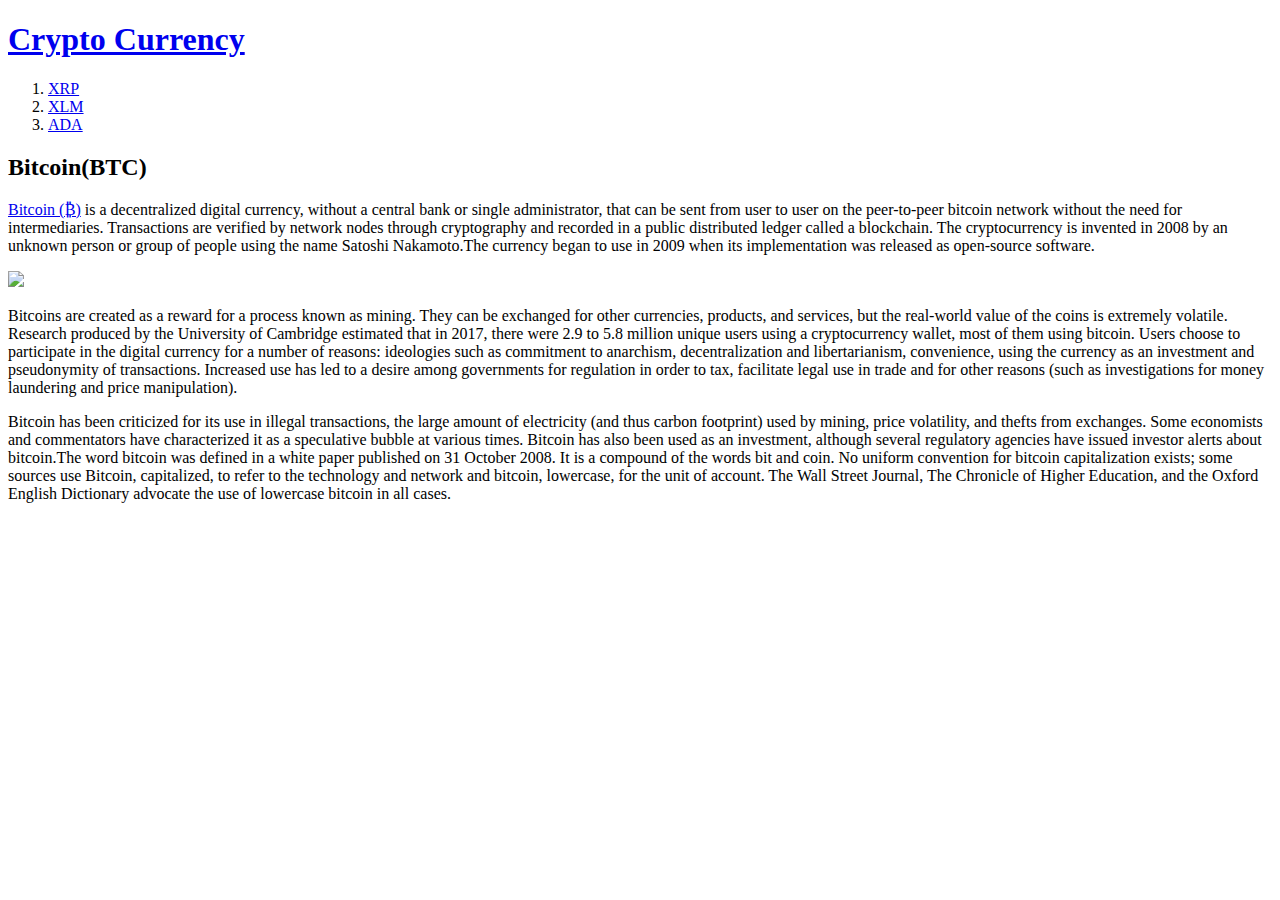
==== index.html @ cb8d8b72 "verson 1.0" ====
<!doctype html>

<html>

<head>
  <title>Jin's Portfolio - BTC</title>
  <meta charset="utf-8">
</head>

<body>

  <h1><a href="BTC.html">Crypto Currency</a></h1>
  <ol>
    <li><a href="1.XRP.html">XRP</a></li>
    <li><a href="2.XLM.html">XLM</a></li>
    <li><a href="3.ADA.html">ADA</a></li>
  </ol>

  <h2> Bitcoin(BTC) </h2>
    <p><a href="https://en.wikipedia.org/wiki/Bitcoin" target="blank" title="What's BTC?">Bitcoin (₿)</a> is a decentralized digital currency, without a central bank or single administrator, that can be sent from user to user on the peer-to-peer bitcoin network without the need for intermediaries. Transactions are verified by network nodes through cryptography and recorded in a public distributed ledger called a blockchain. The cryptocurrency is invented in 2008 by an unknown person or group of people using the name Satoshi Nakamoto.The currency began to use in 2009 when its implementation was released as open-source software.
    </p>
    <img src="cryptocurrency.jpg" width="70%">
    <p>

    Bitcoins are created as a reward for a process known as mining. They can be exchanged for other currencies, products, and services, but the real-world value of the coins is extremely volatile. Research produced by the University of Cambridge estimated that in 2017, there were 2.9 to 5.8 million unique users using a cryptocurrency wallet, most of them using bitcoin. Users choose to participate in the digital currency for a number of reasons: ideologies such as commitment to anarchism, decentralization and libertarianism, convenience, using the currency as an investment and pseudonymity of transactions. Increased use has led to a desire among governments for regulation in order to tax, facilitate legal use in trade and for other reasons (such as investigations for money laundering and price manipulation).
    </p>
   <p>
   Bitcoin has been criticized for its use in illegal transactions, the large amount of electricity (and thus carbon footprint) used by mining, price volatility, and thefts from exchanges. Some economists and commentators have characterized it as a speculative bubble at various times. Bitcoin has also been used as an investment, although several regulatory agencies have issued investor alerts about bitcoin.The word bitcoin was defined in a white paper published on 31 October 2008. It is a compound of the words bit and coin. No uniform convention for bitcoin capitalization exists; some sources use Bitcoin, capitalized, to refer to the technology and network and bitcoin, lowercase, for the unit of account. The Wall Street Journal, The Chronicle of Higher Education, and the Oxford English Dictionary advocate the use of lowercase bitcoin in all cases.
 </p>
</body>
</html>
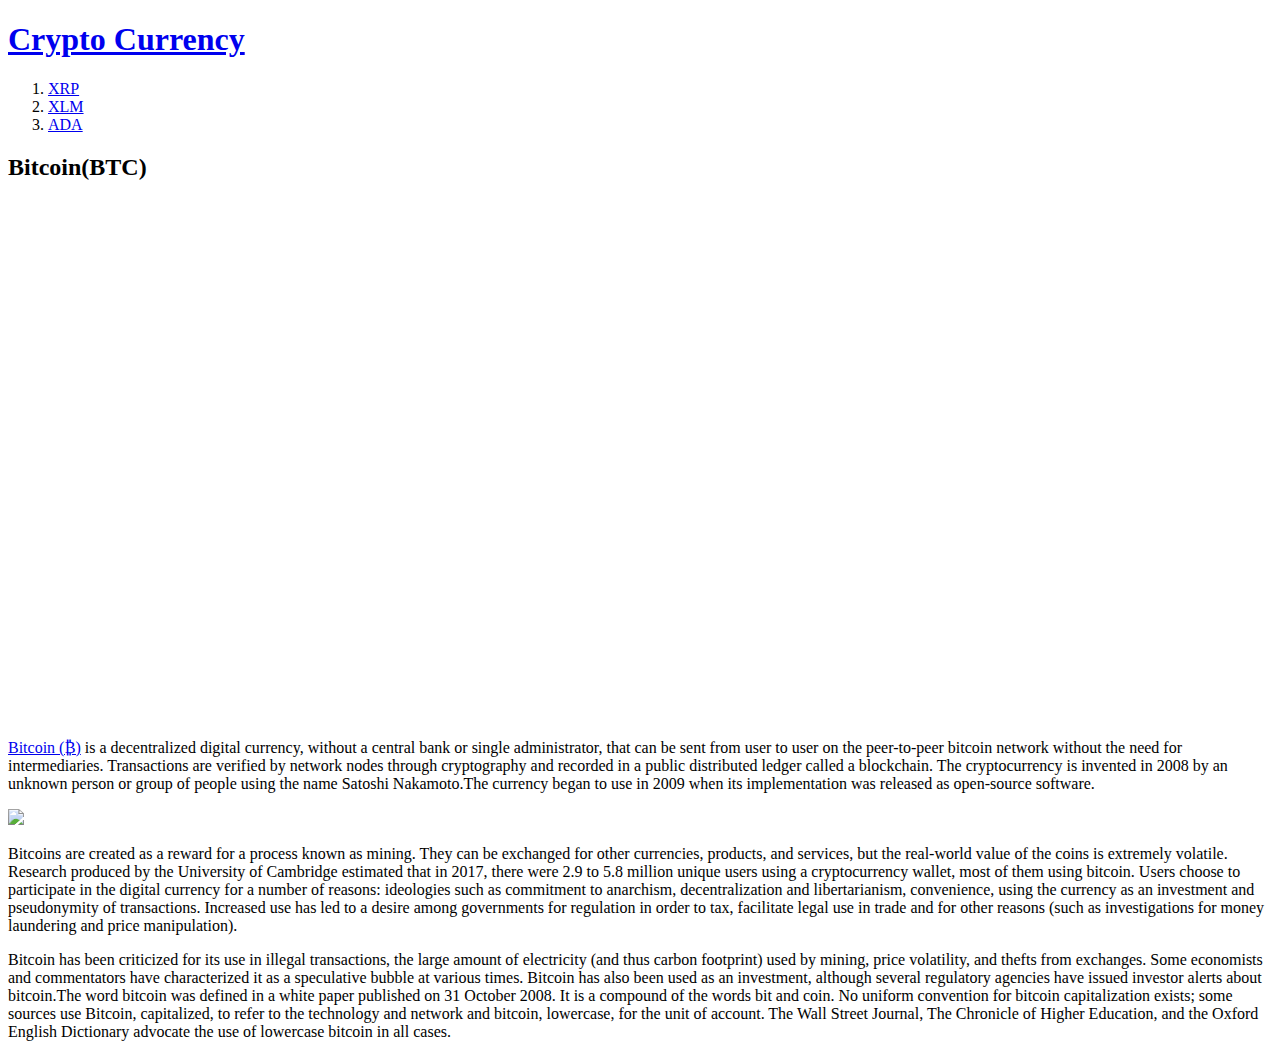
==== commit 6db9e73b: "Version2.0" ====
--- a/index.html
+++ b/index.html
@@ -16,7 +16,9 @@
     <li><a href="3.ADA.html">ADA</a></li>
   </ol>
 
-  <h2> Bitcoin(BTC) </h2>
+  <h2> Bitcoin(BTC) </h2><br>
+  <iframe width="1000" height="500" src="https://www.youtube.com/embed/41JCpzvnn_0" title="YouTube video player" frameborder="0" allow="accelerometer; autoplay; clipboard-write; encrypted-media; gyroscope; picture-in-picture" allowfullscreen>
+  </iframe>
     <p><a href="https://en.wikipedia.org/wiki/Bitcoin" target="blank" title="What's BTC?">Bitcoin (₿)</a> is a decentralized digital currency, without a central bank or single administrator, that can be sent from user to user on the peer-to-peer bitcoin network without the need for intermediaries. Transactions are verified by network nodes through cryptography and recorded in a public distributed ledger called a blockchain. The cryptocurrency is invented in 2008 by an unknown person or group of people using the name Satoshi Nakamoto.The currency began to use in 2009 when its implementation was released as open-source software.
     </p>
     <img src="cryptocurrency.jpg" width="70%">
@@ -27,5 +29,24 @@
    <p>
    Bitcoin has been criticized for its use in illegal transactions, the large amount of electricity (and thus carbon footprint) used by mining, price volatility, and thefts from exchanges. Some economists and commentators have characterized it as a speculative bubble at various times. Bitcoin has also been used as an investment, although several regulatory agencies have issued investor alerts about bitcoin.The word bitcoin was defined in a white paper published on 31 October 2008. It is a compound of the words bit and coin. No uniform convention for bitcoin capitalization exists; some sources use Bitcoin, capitalized, to refer to the technology and network and bitcoin, lowercase, for the unit of account. The Wall Street Journal, The Chronicle of Higher Education, and the Oxford English Dictionary advocate the use of lowercase bitcoin in all cases.
  </p>
+ <div id="disqus_thread"></div>
+<script>
+    /**
+    *  RECOMMENDED CONFIGURATION VARIABLES: EDIT AND UNCOMMENT THE SECTION BELOW TO INSERT DYNAMIC VALUES FROM YOUR PLATFORM OR CMS.
+    *  LEARN WHY DEFINING THESE VARIABLES IS IMPORTANT: https://disqus.com/admin/universalcode/#configuration-variables    */
+    /*
+    var disqus_config = function () {
+    this.page.url = PAGE_URL;  // Replace PAGE_URL with your page's canonical URL variable
+    this.page.identifier = PAGE_IDENTIFIER; // Replace PAGE_IDENTIFIER with your page's unique identifier variable
+    };
+    */
+    (function() { // DON'T EDIT BELOW THIS LINE
+    var d = document, s = d.createElement('script');
+    s.src = 'https://jins-porfolio.disqus.com/embed.js';
+    s.setAttribute('data-timestamp', +new Date());
+    (d.head || d.body).appendChild(s);
+    })();
+</script>
+<noscript>Please enable JavaScript to view the <a href="https://disqus.com/?ref_noscript">comments powered by Disqus.</a></noscript>
 </body>
 </html>
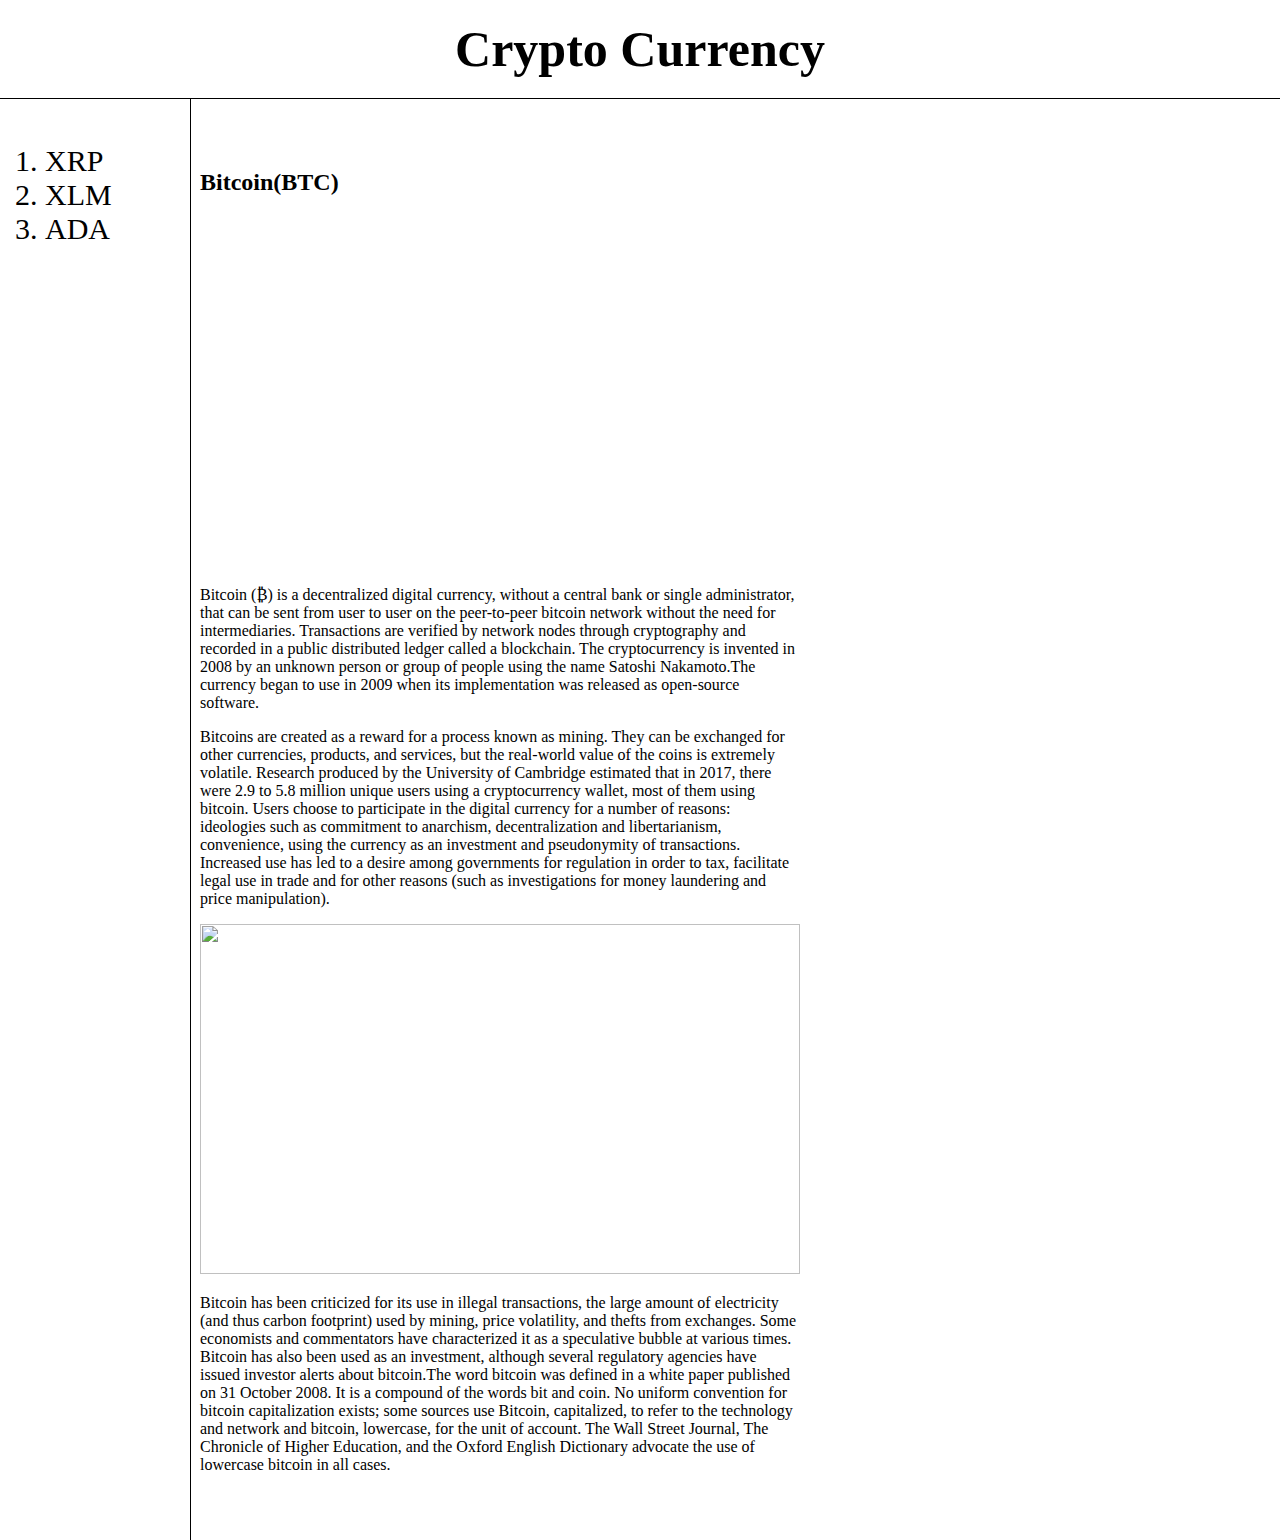
==== commit 455c0080: "Add files via upload" ====
--- a/index.html
+++ b/index.html
@@ -3,32 +3,68 @@
 <html>
 
 <head>
-  <title>Jin's Portfolio - BTC</title>
+  <title>Jin's Portfolio - Crypto Currency</title>
   <meta charset="utf-8">
+  <style>
+  #grid #article{
+    padding: 50px;
+    margin-right: 1000px;
+  }
+  #grid{
+     display: grid;
+     grid-template-columns: 150px 1fr;
+  }
+  a{
+    color:black;
+    text-decoration: none;
+  }
+  h1{
+    font-size: 50px;
+    text-align: center;
+    border-bottom:1px solid black;
+    margin: 0;
+    padding: 20px;
+  }
+  #grid ol{
+    border-right: 1px solid black;
+    width: 100px;
+    margin: 0;
+    padding: 45px;
+    font-size: 30px;
+
+  }
+  body{
+    margin: 0;
+  }
+  </style>
 </head>
 
 <body>
 
-  <h1><a href="BTC.html">Crypto Currency</a></h1>
+  <h1><a href="index.html"> Crypto Currency</a></h1>
+  <div id="grid">
   <ol>
-    <li><a href="1.XRP.html">XRP</a></li>
-    <li><a href="2.XLM.html">XLM</a></li>
-    <li><a href="3.ADA.html">ADA</a></li>
+    <li><a href="1.XRP.html"> XRP</a></li>
+    <li><a href="2.XLM.html"> XLM</a></li>
+    <li><a href="3.ADA.html"> ADA</a></li>
   </ol>
+  <div id="article">
+  <h2> Bitcoin(BTC) </h2>
+     <iframe width="600" height="350" src="https://www.youtube.com/embed/41JCpzvnn_0" title="YouTube video player" frameborder="0" allow="accelerometer; autoplay; clipboard-write; encrypted-media; gyroscope; picture-in-picture" allowfullscreen>
+    </iframe>
 
-  <h2> Bitcoin(BTC) </h2><br>
-  <iframe width="1000" height="500" src="https://www.youtube.com/embed/41JCpzvnn_0" title="YouTube video player" frameborder="0" allow="accelerometer; autoplay; clipboard-write; encrypted-media; gyroscope; picture-in-picture" allowfullscreen>
-  </iframe>
     <p><a href="https://en.wikipedia.org/wiki/Bitcoin" target="blank" title="What's BTC?">Bitcoin (₿)</a> is a decentralized digital currency, without a central bank or single administrator, that can be sent from user to user on the peer-to-peer bitcoin network without the need for intermediaries. Transactions are verified by network nodes through cryptography and recorded in a public distributed ledger called a blockchain. The cryptocurrency is invented in 2008 by an unknown person or group of people using the name Satoshi Nakamoto.The currency began to use in 2009 when its implementation was released as open-source software.
     </p>
-    <img src="cryptocurrency.jpg" width="70%">
     <p>
 
     Bitcoins are created as a reward for a process known as mining. They can be exchanged for other currencies, products, and services, but the real-world value of the coins is extremely volatile. Research produced by the University of Cambridge estimated that in 2017, there were 2.9 to 5.8 million unique users using a cryptocurrency wallet, most of them using bitcoin. Users choose to participate in the digital currency for a number of reasons: ideologies such as commitment to anarchism, decentralization and libertarianism, convenience, using the currency as an investment and pseudonymity of transactions. Increased use has led to a desire among governments for regulation in order to tax, facilitate legal use in trade and for other reasons (such as investigations for money laundering and price manipulation).
     </p>
+     <img src="cryptocurrency.jpg" width="600" height="350">
    <p>
    Bitcoin has been criticized for its use in illegal transactions, the large amount of electricity (and thus carbon footprint) used by mining, price volatility, and thefts from exchanges. Some economists and commentators have characterized it as a speculative bubble at various times. Bitcoin has also been used as an investment, although several regulatory agencies have issued investor alerts about bitcoin.The word bitcoin was defined in a white paper published on 31 October 2008. It is a compound of the words bit and coin. No uniform convention for bitcoin capitalization exists; some sources use Bitcoin, capitalized, to refer to the technology and network and bitcoin, lowercase, for the unit of account. The Wall Street Journal, The Chronicle of Higher Education, and the Oxford English Dictionary advocate the use of lowercase bitcoin in all cases.
  </p>
+ </div>
+ </div>
  <div id="disqus_thread"></div>
 <script>
     /**
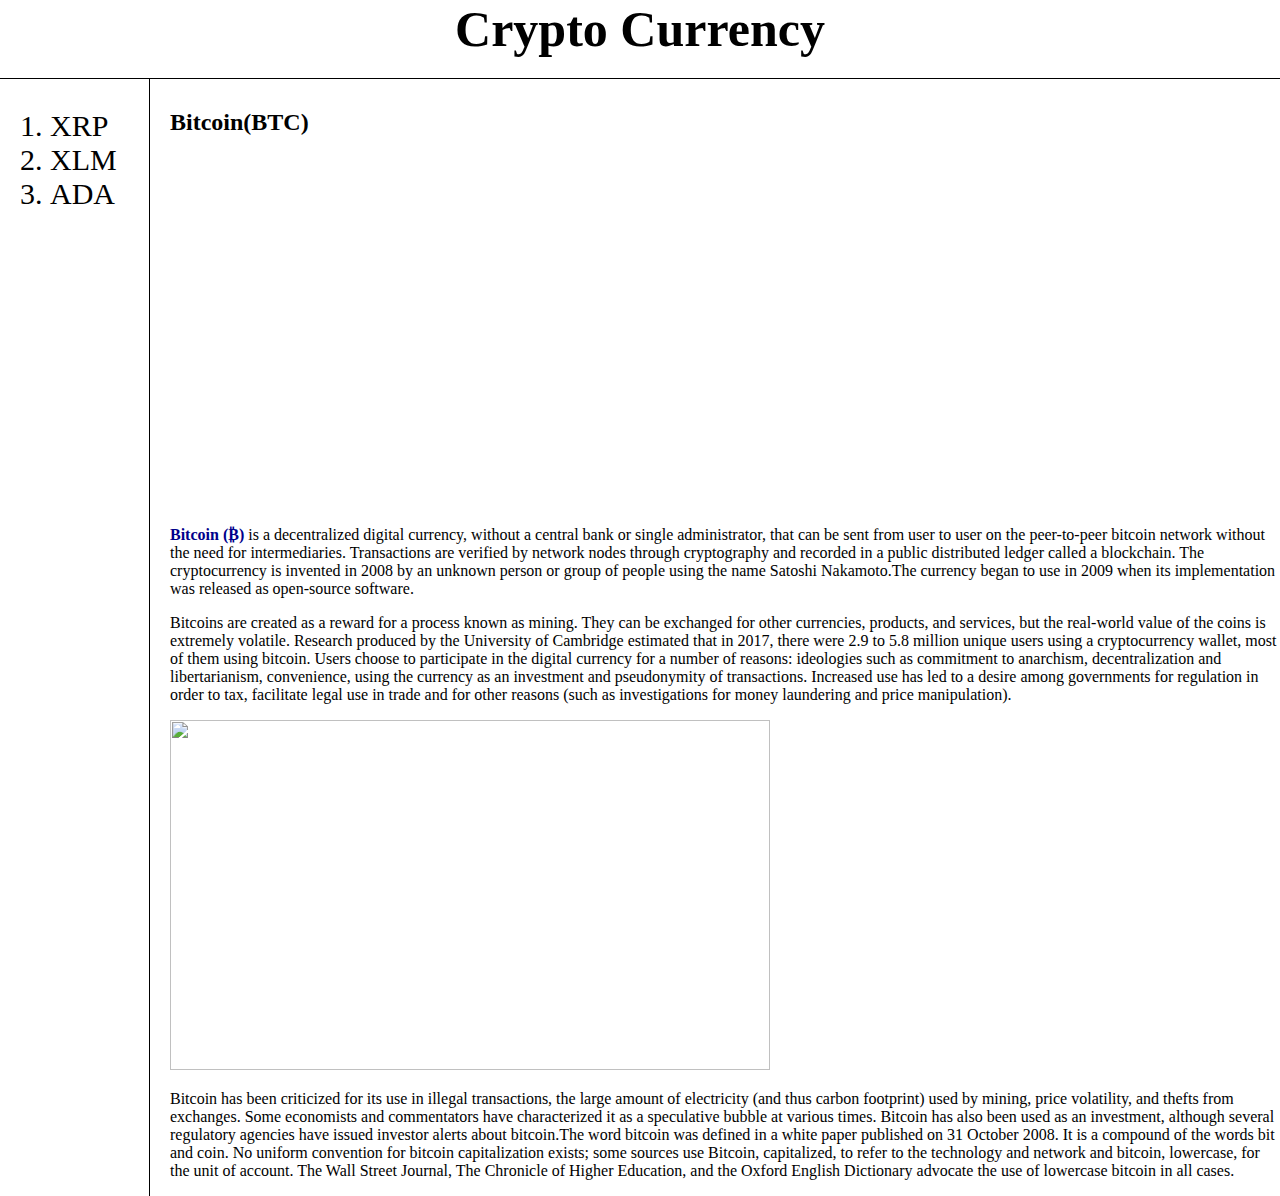
==== commit 4241fff6: "WEB2-CSS done" ====
--- a/index.html
+++ b/index.html
@@ -5,55 +5,24 @@
 <head>
   <title>Jin's Portfolio - Crypto Currency</title>
   <meta charset="utf-8">
-  <style>
-  #grid #article{
-    padding: 50px;
-    margin-right: 1000px;
-  }
-  #grid{
-     display: grid;
-     grid-template-columns: 150px 1fr;
-  }
-  a{
-    color:black;
-    text-decoration: none;
-  }
-  h1{
-    font-size: 50px;
-    text-align: center;
-    border-bottom:1px solid black;
-    margin: 0;
-    padding: 20px;
-  }
-  #grid ol{
-    border-right: 1px solid black;
-    width: 100px;
-    margin: 0;
-    padding: 45px;
-    font-size: 30px;
-
-  }
-  body{
-    margin: 0;
-  }
-  </style>
+  <link rel="stylesheet" href="style.css">
 </head>
 
 <body>
 
   <h1><a href="index.html"> Crypto Currency</a></h1>
-  <div id="grid">
+  <div id="list">
   <ol>
     <li><a href="1.XRP.html"> XRP</a></li>
     <li><a href="2.XLM.html"> XLM</a></li>
     <li><a href="3.ADA.html"> ADA</a></li>
   </ol>
-  <div id="article">
+  <div id="contents">
   <h2> Bitcoin(BTC) </h2>
      <iframe width="600" height="350" src="https://www.youtube.com/embed/41JCpzvnn_0" title="YouTube video player" frameborder="0" allow="accelerometer; autoplay; clipboard-write; encrypted-media; gyroscope; picture-in-picture" allowfullscreen>
     </iframe>
 
-    <p><a href="https://en.wikipedia.org/wiki/Bitcoin" target="blank" title="What's BTC?">Bitcoin (₿)</a> is a decentralized digital currency, without a central bank or single administrator, that can be sent from user to user on the peer-to-peer bitcoin network without the need for intermediaries. Transactions are verified by network nodes through cryptography and recorded in a public distributed ledger called a blockchain. The cryptocurrency is invented in 2008 by an unknown person or group of people using the name Satoshi Nakamoto.The currency began to use in 2009 when its implementation was released as open-source software.
+    <p><a href="https://en.wikipedia.org/wiki/Bitcoin" target="blank" title="What's BTC?" class="link">Bitcoin (₿) </a> is a decentralized digital currency, without a central bank or single administrator, that can be sent from user to user on the peer-to-peer bitcoin network without the need for intermediaries. Transactions are verified by network nodes through cryptography and recorded in a public distributed ledger called a blockchain. The cryptocurrency is invented in 2008 by an unknown person or group of people using the name Satoshi Nakamoto.The currency began to use in 2009 when its implementation was released as open-source software.
     </p>
     <p>
 
@@ -63,19 +32,8 @@
    <p>
    Bitcoin has been criticized for its use in illegal transactions, the large amount of electricity (and thus carbon footprint) used by mining, price volatility, and thefts from exchanges. Some economists and commentators have characterized it as a speculative bubble at various times. Bitcoin has also been used as an investment, although several regulatory agencies have issued investor alerts about bitcoin.The word bitcoin was defined in a white paper published on 31 October 2008. It is a compound of the words bit and coin. No uniform convention for bitcoin capitalization exists; some sources use Bitcoin, capitalized, to refer to the technology and network and bitcoin, lowercase, for the unit of account. The Wall Street Journal, The Chronicle of Higher Education, and the Oxford English Dictionary advocate the use of lowercase bitcoin in all cases.
  </p>
- </div>
- </div>
  <div id="disqus_thread"></div>
 <script>
-    /**
-    *  RECOMMENDED CONFIGURATION VARIABLES: EDIT AND UNCOMMENT THE SECTION BELOW TO INSERT DYNAMIC VALUES FROM YOUR PLATFORM OR CMS.
-    *  LEARN WHY DEFINING THESE VARIABLES IS IMPORTANT: https://disqus.com/admin/universalcode/#configuration-variables    */
-    /*
-    var disqus_config = function () {
-    this.page.url = PAGE_URL;  // Replace PAGE_URL with your page's canonical URL variable
-    this.page.identifier = PAGE_IDENTIFIER; // Replace PAGE_IDENTIFIER with your page's unique identifier variable
-    };
-    */
     (function() { // DON'T EDIT BELOW THIS LINE
     var d = document, s = d.createElement('script');
     s.src = 'https://jins-porfolio.disqus.com/embed.js';
@@ -84,5 +42,7 @@
     })();
 </script>
 <noscript>Please enable JavaScript to view the <a href="https://disqus.com/?ref_noscript">comments powered by Disqus.</a></noscript>
+</div>
+</div>
 </body>
 </html>
--- a/style.css
+++ b/style.css
@@ -0,0 +1,43 @@
+body{
+  margin: 0;
+}
+a{
+  color: black;
+  text-decoration: none;
+}
+h1{
+  text-align: center;
+  font-size: 50px;
+  margin: 0;
+  border-bottom: solid 1px black;
+  padding-bottom: 20px;
+}
+.link{
+  font-weight: bold;
+  color: darkblue;
+}
+#list{
+  display: grid;
+  grid-template-columns: 150px 1fr;
+}
+#list ol{
+  border-right: 1px solid black;
+  margin: 0;
+  padding: 30px;
+  padding-left: 50px;
+  font-size: 30px;
+}
+#list #contents{
+  margin-left: 20px;
+  margin-top: 10px;
+}
+@media(max-width:800px) {
+  #list{
+    display: block;
+  }
+  #list ol{
+    border-right: none;
+  }
+  h1{
+    border-bottom: none;
+  }
